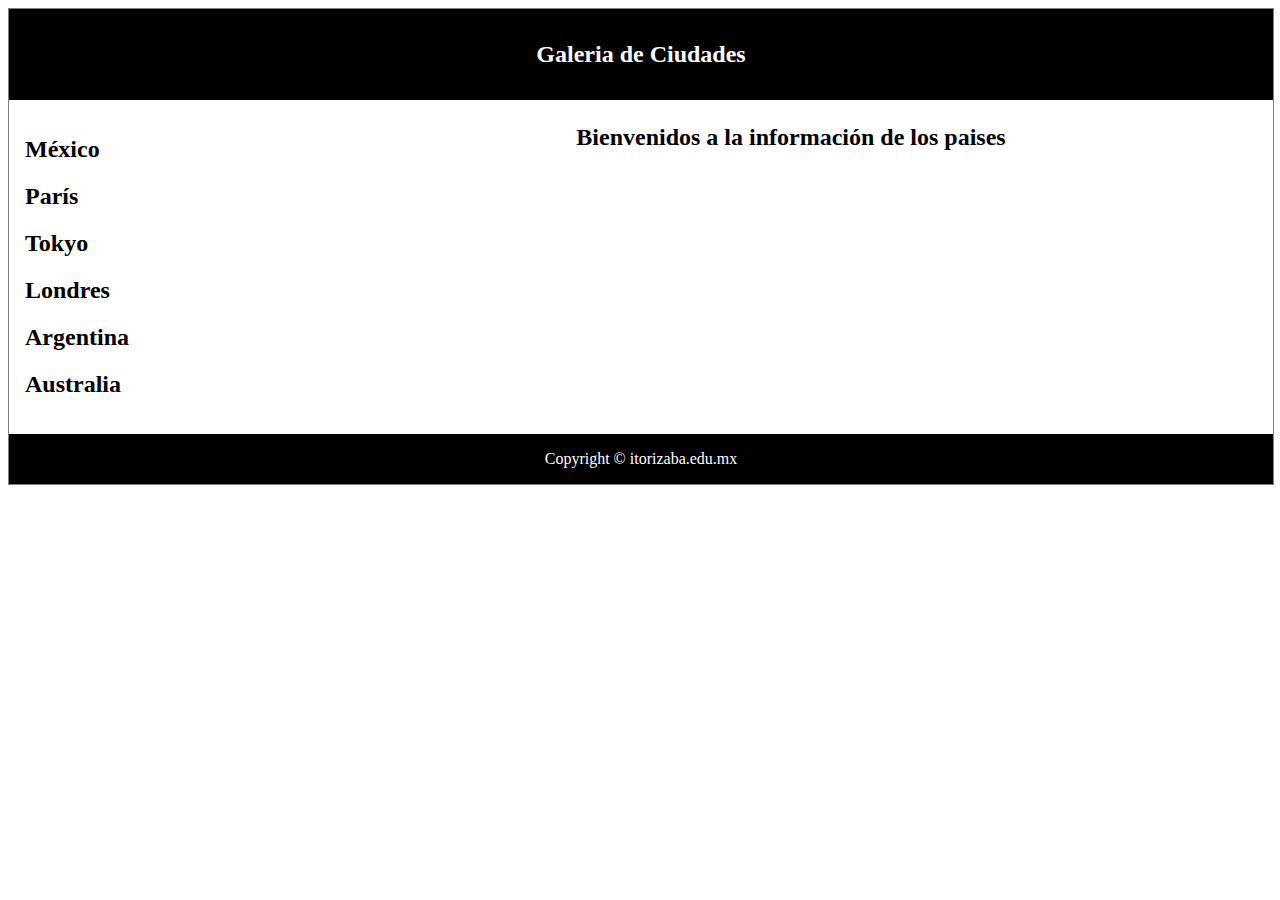
==== index.html @ a62f9ff4 "Add files via upload" ====
<!DOCTYPE html>
<html>
<head>
  <meta charset="utf-8">
  <meta name="description" content="Blog PQG">
  <meta name="keywords" content="México,Tokyo,Londres,Paris,Argentina,Australia">
    <!-- Cuidado con el tiempo de recarga
    <meta http‐equiv="refresh" content="20;URL=./1DivSemanticaEstilos.htm" >
    -->
  <meta name="viewport" content="width=device-width, initial-scale=1.0">
  <link rel="stylesheet"  type="text/css" href="css/estiloPais.css">
  <title>título PQG</title>
  </head>

<body>
<div class="contenedor">
<header>
   <h1>Galeria de Ciudades</h1>
</header>

<nav>
  <ul>
    <h2><li><a style="color: black;" href="Mexico.html">M&eacute;xico</a></li></h2>
    <h2><li><a style="color: black;" href="Paris.html">Par&iacute;s</a></li></h2>
    <h2><li><a style="color: black;" href="Tokyo.html">Tokyo</a></li></h2>
    <h2><a style="color: black;"href="Londres.html">Londres</a></li></h2><li>
    <h2><li><a style="color: black;"href="Argentina.html">Argentina</a></li></h2><li>
      <h2><li><a style="color: black;"href="Australia.html">Australia</a></li></h2><li>
   </ul>

  </nav>
  <section>


  	   <center><h1> <span id=><p style="color: black;">Bienvenidos a la información de los paises</p></span></h1></center>


    </section>
  <footer>Copyright &copy; itorizaba.edu.mx</footer>

</div>

</body>
</html>
---- css/estiloPais.css ----
body{
  background-image: url("../img/descarga.jfif");
}
div.contenedor{
    width: 100%;
    border: 1px solid gray;
}

header, footer {
    padding: 1em;
    color: white;
    background-color: black;
    clear: left;
    text-align: center;
}

nav {
    float: left;
    max-width: 160px;
    margin: 0;
    padding: 1em;

}

nav ul {
    list-style-type: none; /* elimina viñeta*/
    padding: 0;
}

nav ul a {
    text-decoration: none;

}

a.active {
    color: red;
}

article {
    margin-left: 170px;
    border-left: 1px solid gray;
    padding: 1em;
    overflow: hidden;
    background-color: #cccccc;
    background-repeat:repeat-y; /*no-repeat;*/
    /*background-size:300px 180px;*/
}

p{
  margin-left: 300px;
}

h1{
  text-align:center;
  font-size: 150%;
}



#mexico{
  color:green;
}

#londres{
  color:red;
}

#paris{
  color:blue;
}

#tokyo{
  color:FireBrick;
}
#argentina{
  color: blue;
}
#australia{
  color: darkcyan;
}

.banderaMex{
  background-image: url("../img/mexico.jpg");
  }
.banderaLon{
  background-image: url("../img/londres.jpg");
}
.banderaPar{
  background-image: url("../img/paris.jpg");
}
.banderaTok{
  background-image: url("../img/tokyo.jpg");
}
.banderaArg{
  background-image: url("../img/argentina.jfif");
}
.banderaAus{
  background-image: url("../img/australia.jfif");
}
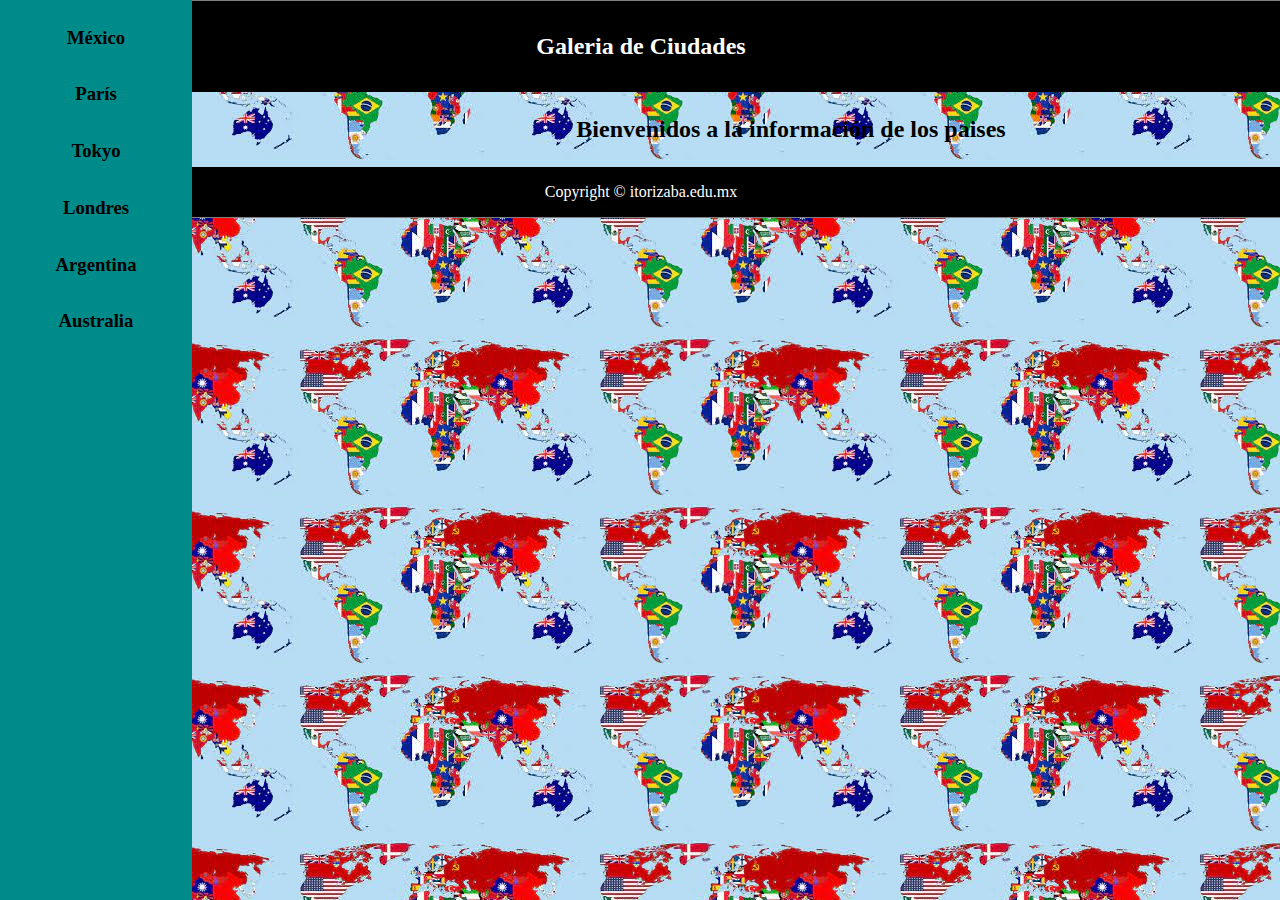
==== commit 5a17756d: "Add files via upload" ====
--- a/index.html
+++ b/index.html
@@ -10,6 +10,53 @@
   <meta name="viewport" content="width=device-width, initial-scale=1.0">
   <link rel="stylesheet"  type="text/css" href="css/estiloPais.css">
   <title>título PQG</title>
+<style>
+body {
+    margin: 0;
+}
+
+ul {
+/*Color del menu lateral*/
+    list-style-type: none;
+    margin: 0;
+    padding: 0;
+    width:15%;
+    background-color:#008B8B;
+    position: fixed;
+    height: 100%;
+    overflow: auto;
+}
+/*Color de los demas rectangulos*/
+li a:hover:not(.active) {
+    background-color: #FF8C00;
+    color: white;
+}
+/*Color de la letra*/
+li a {
+    display: block;
+    color: black;
+    padding: 8px 20px;
+    text-decoration: none;
+}
+/*Color del rectangulo seleccionado*/
+li a.active {
+    background-color: yellowgreen;
+    color: white;
+}
+a:hover{
+  transform: scaleY(1.3);
+  font-style:  arial ;
+}
+</style>
+  <ul>
+    <li><h3><center><a style="color: black;" href="Mexico.html">M&eacute;xico</a></center></h3></li>
+    <li><h3><center><a style="color: black;" href="Paris.html">Par&iacute;s</a></center></h3></li>
+    <li><h3><center><a style="color: black;" href="Tokyo.html">Tokyo</a></center></h3></li>
+    <li><h3><center><a style="color: black;"href="Londres.html">Londres</a></center></h3></li>
+    <li><h3><center><a style="color: black;"href="Argentina.html">Argentina</a></center></h3></li>
+    <li><h3><center><a style="color: black;"href="Australia.html">Australia</a></center></h3></li>
+  </ul>
+
   </head>
 
 <body>
@@ -18,27 +65,21 @@
    <h1>Galeria de Ciudades</h1>
 </header>
 
-<nav>
+<!--<nav>
   <ul>
     <h2><li><a style="color: black;" href="Mexico.html">M&eacute;xico</a></li></h2>
     <h2><li><a style="color: black;" href="Paris.html">Par&iacute;s</a></li></h2>
     <h2><li><a style="color: black;" href="Tokyo.html">Tokyo</a></li></h2>
-    <h2><a style="color: black;"href="Londres.html">Londres</a></li></h2><li>
-    <h2><li><a style="color: black;"href="Argentina.html">Argentina</a></li></h2><li>
-      <h2><li><a style="color: black;"href="Australia.html">Australia</a></li></h2><li>
+    <h2><li><a style="color: black;"href="Londres.html">Londres</a></li></h2>
+    <h2><li><a style="color: black;"href="Argentina.html">Argentina</a></li></h2>
+    <h2><li><a style="color: black;"href="Australia.html">Australia</a></li></h2>
    </ul>
 
-  </nav>
+  </nav>-->
   <section>
-
-
-  	   <center><h1> <span id=><p style="color: black;">Bienvenidos a la información de los paises</p></span></h1></center>
-
-
+  <center><h1> <span id=><p style="color: black;">Bienvenidos a la información de los paises</p></span></h1></center>
     </section>
   <footer>Copyright &copy; itorizaba.edu.mx</footer>
-
 </div>
-
 </body>
 </html>
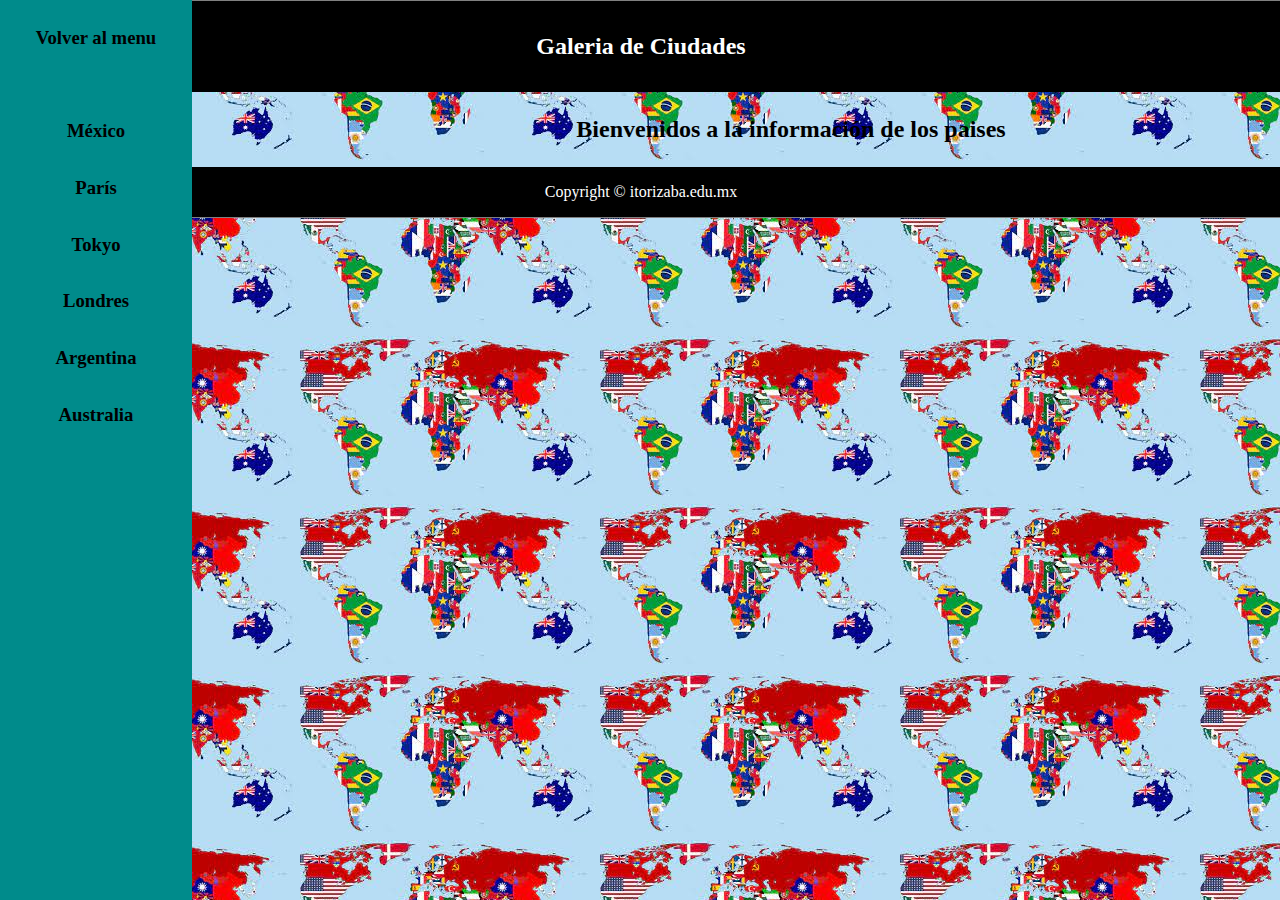
==== commit ed305327: "Update index.html" ====
--- a/index.html
+++ b/index.html
@@ -49,6 +49,7 @@
 }
 </style>
   <ul>
+    <li><h3><center><a style="color: black;"href="https://israelmontiel.github.io/IndiceIsraelMontiel/">Volver al menu</a></center></h3></li><br>
     <li><h3><center><a style="color: black;" href="Mexico.html">M&eacute;xico</a></center></h3></li>
     <li><h3><center><a style="color: black;" href="Paris.html">Par&iacute;s</a></center></h3></li>
     <li><h3><center><a style="color: black;" href="Tokyo.html">Tokyo</a></center></h3></li>
